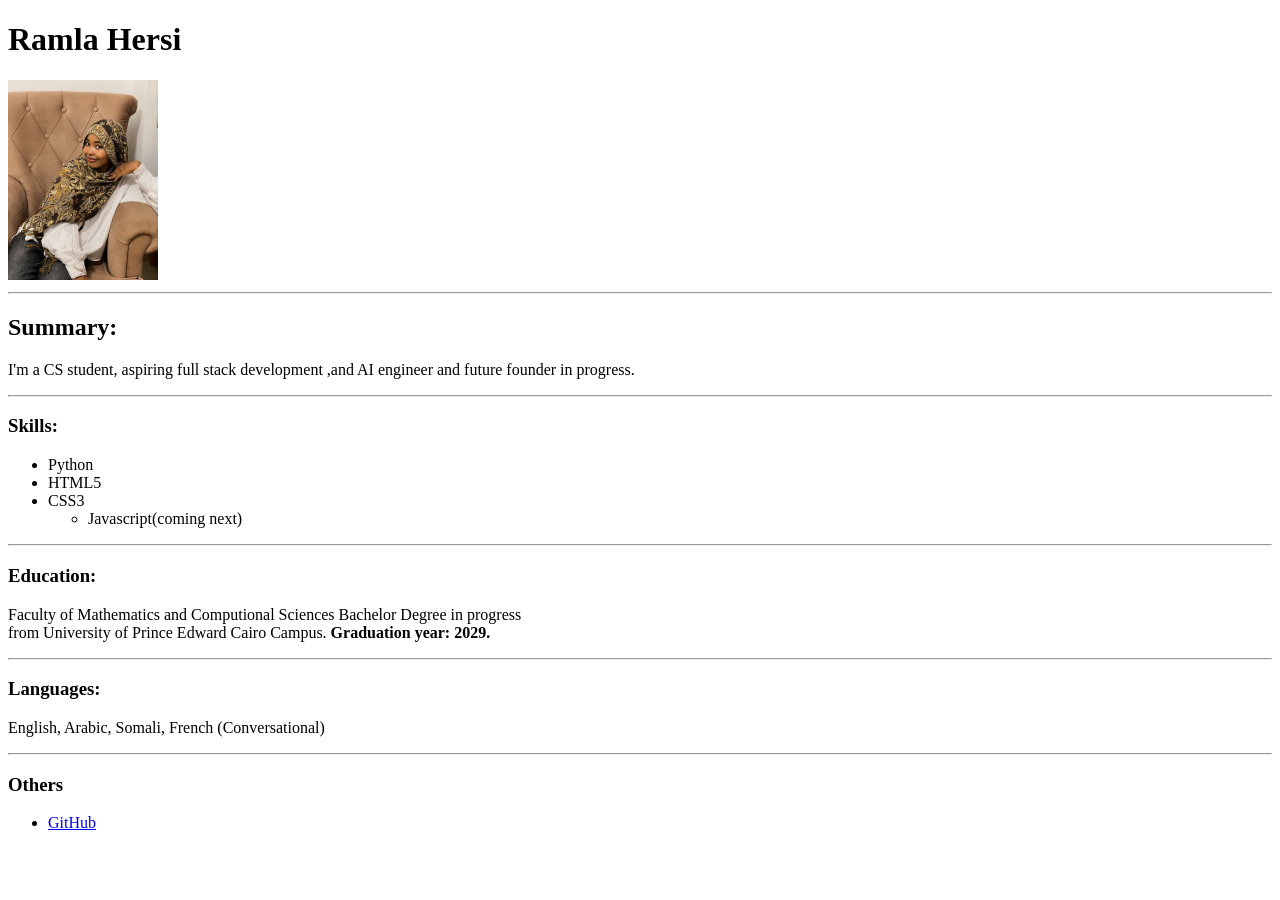
==== Resume.html @ a1e35b5a "Add files via upload" ====
<!DOCTYPE html>
<html lang="en">

<head>
    <meta charset="UTF-8">
    <meta name="viewport" content="width=device-width, initial-scale=1.0">
    <title>My Resume</title>
</head>

<body>
    <h1>Ramla Hersi</h1>
    <img src="./Image.jpeg" height="200px" alt="My picture" />
    <hr />
    <h2>Summary:</h2>
    <p>I'm a CS student, aspiring full stack development ,and AI engineer and future founder in progress.</p>
<hr/>
    <h3>Skills:</h3>
    <ul>
        <li>Python</li>
        <li>HTML5</li>
        <li>CSS3
            <ul>
                <li>Javascript(coming next)</li>

            </ul>

        </li>


    </ul>
<hr/>
    <h3>Education:</h3>
    <p>Faculty of Mathematics and Computional Sciences Bachelor Degree in progress <br />from University of Prince
        Edward Cairo Campus.
        <strong>Graduation year: 2029.</strong>
    </p>
<hr/>
    <h3>Languages:</h3>
    <p> English, Arabic, Somali, French (Conversational)</p>
<hr/>
<h3>Others</h3>
<ul>
<li><a href="https://github.com/RamlaHersi/Html-portfolio">GitHub</a></li>

</ul>


</body>

</html>
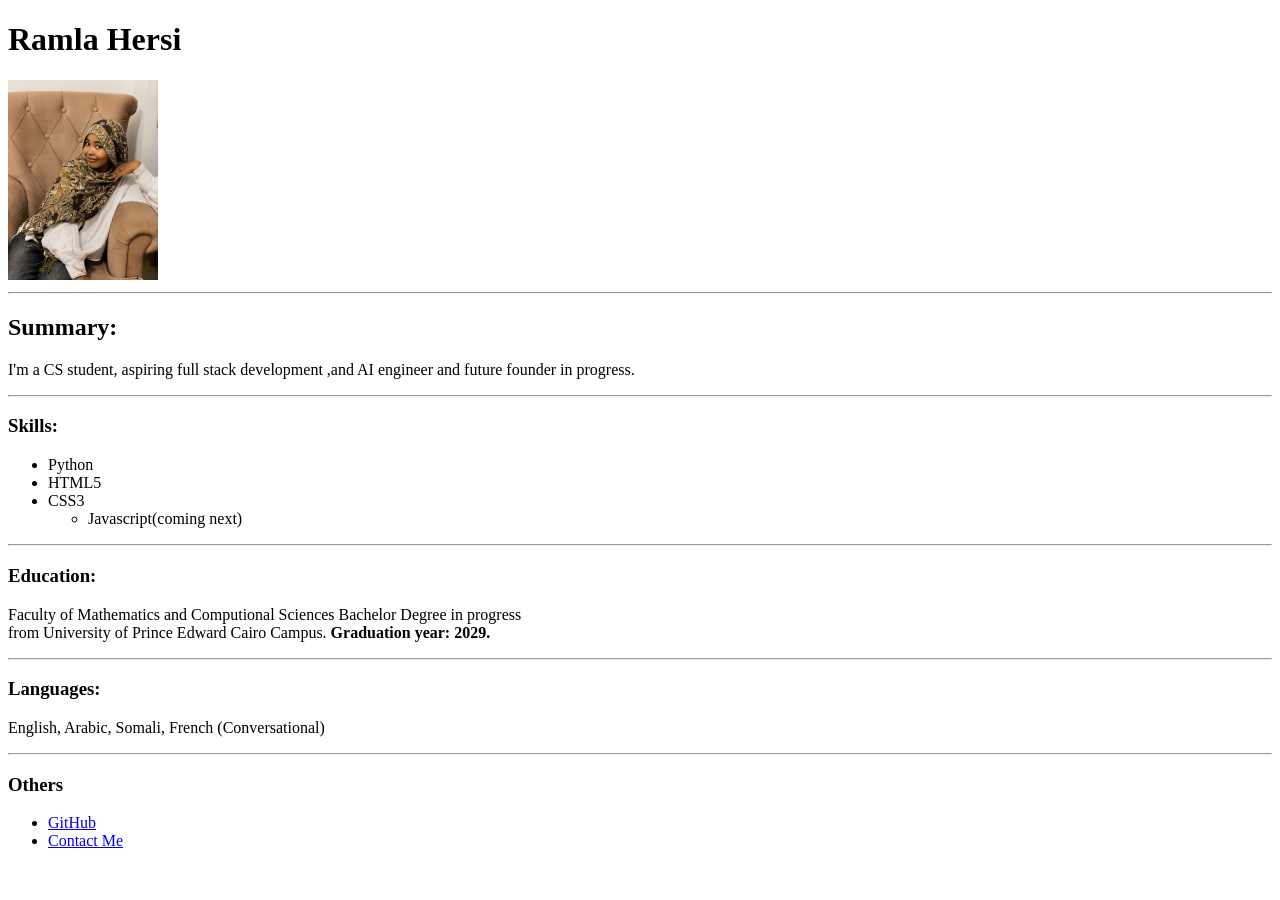
==== commit 47c4dfad: "Update Resume.html" ====
--- a/Resume.html
+++ b/Resume.html
@@ -41,10 +41,11 @@
 <h3>Others</h3>
 <ul>
 <li><a href="https://github.com/RamlaHersi/Html-portfolio">GitHub</a></li>
+<li><a href="./Contact.html">Contact Me</a></li>
 
 </ul>
 
 
 </body>
 
-</html>+</html>
